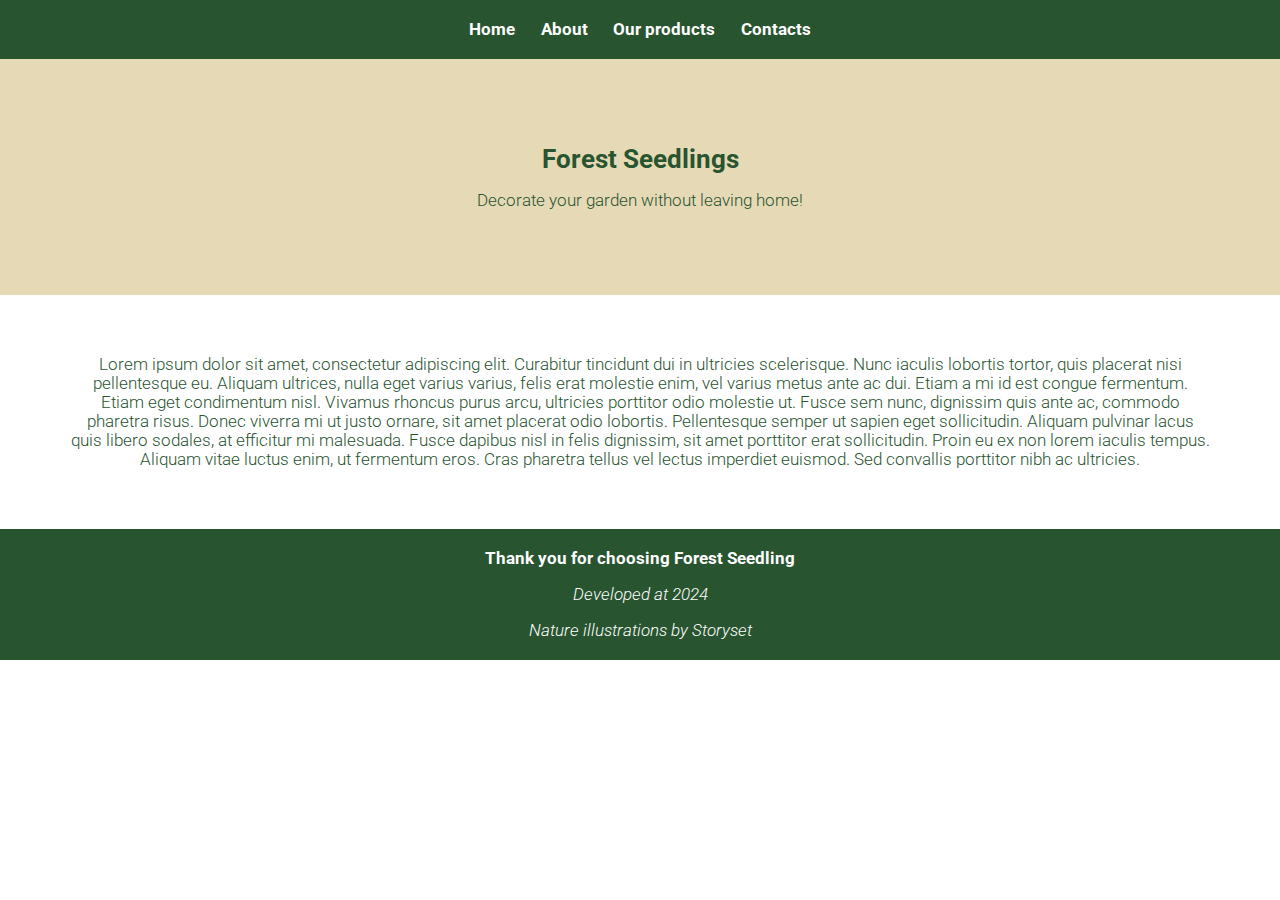
==== about.html @ 744e1694 "create our products section HTML" ====
<!DOCTYPE html>
<html lang="en">
    <head>
        <meta charset="UTF-8">
        <meta http-equiv="X-UA-Compatible" content="IE=edge">
        <meta name="viewport" content="width=device-width, initial-scale=1.0">
        <title>About</title>
        <link rel="icon" type="image/x-icon" href="#">
        <link rel="stylesheet" href="./styles/reset.css">
        <link rel="stylesheet" href="./styles/header.css">
        <link rel="stylesheet" href="./styles/presentation.css">
        <link rel="stylesheet" href="./styles/about.css">
        <link rel="stylesheet" href="./styles/footer.css">
    </head>
    <body>
        <header class="header">
            <nav class="header__menu">
                <a href="index.html" class="anchor">Home</a>
                <a href="about.html" class="anchor">About</a>
                <a href="our-products.html" class="anchor">Our products</a>
                <a href="contacts.html" class="anchor">Contacts</a>
            </nav>
        </header>
        <div class="header-space">
            <p>H</p>
        </div>
        <main>
            <section class="presentation">
                <h1 class="presentation__title">Forest Seedlings</h1>
                <p class="presentation__text">Decorate your garden without leaving home!</p>
            </section>
            <section class="about">
                <p class="about__text">
                    Lorem ipsum dolor sit amet, consectetur adipiscing elit. Curabitur tincidunt dui in ultricies scelerisque. Nunc iaculis lobortis tortor, quis placerat nisi pellentesque eu. Aliquam ultrices, nulla eget varius varius, felis erat molestie enim, vel varius metus ante ac dui. Etiam a mi id est congue fermentum. Etiam eget condimentum nisl. Vivamus rhoncus purus arcu, ultricies porttitor odio molestie ut. Fusce sem nunc, dignissim quis ante ac, commodo pharetra risus. Donec viverra mi ut justo ornare, sit amet placerat odio lobortis. Pellentesque semper ut sapien eget sollicitudin. Aliquam pulvinar lacus quis libero sodales, at efficitur mi malesuada. Fusce dapibus nisl in felis dignissim, sit amet porttitor erat sollicitudin. Proin eu ex non lorem iaculis tempus. Aliquam vitae luctus enim, ut fermentum eros. Cras pharetra tellus vel lectus imperdiet euismod. Sed convallis porttitor nibh ac ultricies.
                </p>
            </section>
        </main>
        <footer class="footer">
            <h2 class="footer__title">Thank you for choosing Forest Seedling</h2>
            <p class="footer__text">Developed at 2024</p>
            <p class="footer__text">
                Nature illustrations by
                <a href="https://storyset.com/nature" class="anchor" target="_blank">
                    Storyset
                </a>
            </p>
        </footer>
    </body>
</html>
---- styles/header.css ----
.header {
    position: fixed;
    top: 0;
    width: 100vw;
}

.header__menu {
    display: flex;
    justify-content: center;
    column-gap: 2vw;
}
---- styles/presentation.css ----
.presentation {
    background-color: var(--secondary-color, #e6d9b6);
    color: var(--primary-color, #285430);
    text-align: center;
    padding: 85px 0;
}

.presentation__title {
    font-size: var(--primary-font-size, 2vw);
    margin-bottom: 17px;
}

.presentation__text {
    font-weight: var(--tertiary-font-weight, 300);
}
---- styles/about.css ----
.about {
    padding: 60px 5.5vw;
}

.about__text {
    font-size: var(--secondary-font-size, 1.3vw);
    font-weight: var(--tertiary-font-weight, 300);
    font-style: var(--primary-font-style, normal);
    color: var(--primary-color, #285430);
    text-align: center;
}
---- styles/footer.css ----
.footer {
    display: flex;
    flex-direction: column;
    align-items: center;
    row-gap: 17px;
}

.footer__text {
    font-weight: var(--tertiary-font-weight, 300);
    font-style: var(--secondary-font-style, italic);
}
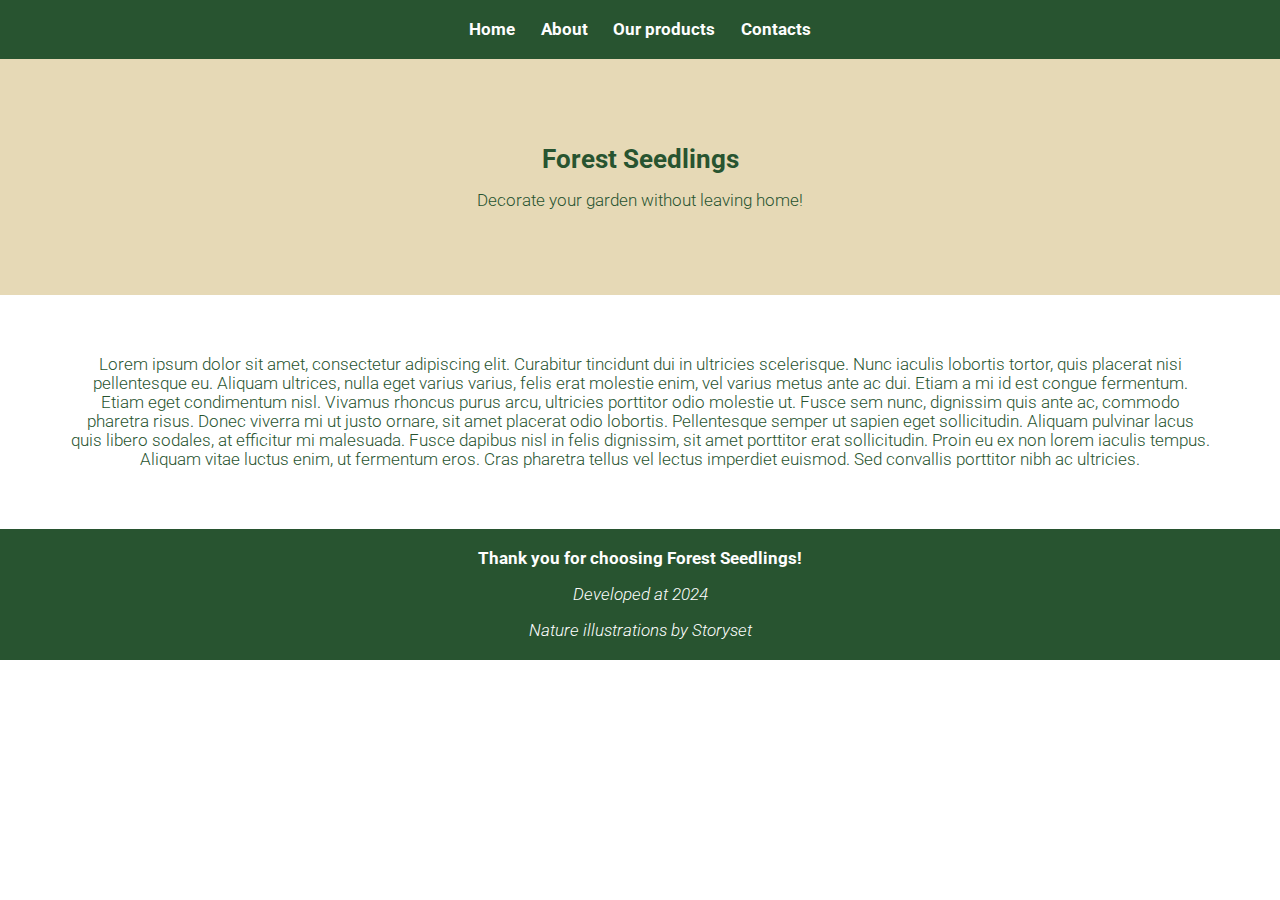
==== commit 07922b5d: "style our-products" ====
--- a/about.html
+++ b/about.html
@@ -15,9 +15,9 @@
     <body>
         <header class="header">
             <nav class="header__menu">
-                <a href="index.html" class="anchor">Home</a>
-                <a href="about.html" class="anchor">About</a>
-                <a href="our-products.html" class="anchor">Our products</a>
+                <a href="index.html#presentation" class="anchor">Home</a>
+                <a href="about.html#presentation" class="anchor">About</a>
+                <a href="our-products.html#presentation" class="anchor">Our products</a>
                 <a href="contacts.html" class="anchor">Contacts</a>
             </nav>
         </header>
@@ -25,7 +25,7 @@
             <p>H</p>
         </div>
         <main>
-            <section class="presentation">
+            <section id="presentation">
                 <h1 class="presentation__title">Forest Seedlings</h1>
                 <p class="presentation__text">Decorate your garden without leaving home!</p>
             </section>
@@ -36,7 +36,7 @@
             </section>
         </main>
         <footer class="footer">
-            <h2 class="footer__title">Thank you for choosing Forest Seedling</h2>
+            <h2 class="footer__title">Thank you for choosing Forest Seedlings!</h2>
             <p class="footer__text">Developed at 2024</p>
             <p class="footer__text">
                 Nature illustrations by
--- a/styles/header.css
+++ b/styles/header.css
@@ -8,4 +8,8 @@
     display: flex;
     justify-content: center;
     column-gap: 2vw;
+}
+
+.header-space {
+    visibility: hidden;
 }--- a/styles/presentation.css
+++ b/styles/presentation.css
@@ -1,4 +1,4 @@
-.presentation {
+#presentation {
     background-color: var(--secondary-color, #e6d9b6);
     color: var(--primary-color, #285430);
     text-align: center;
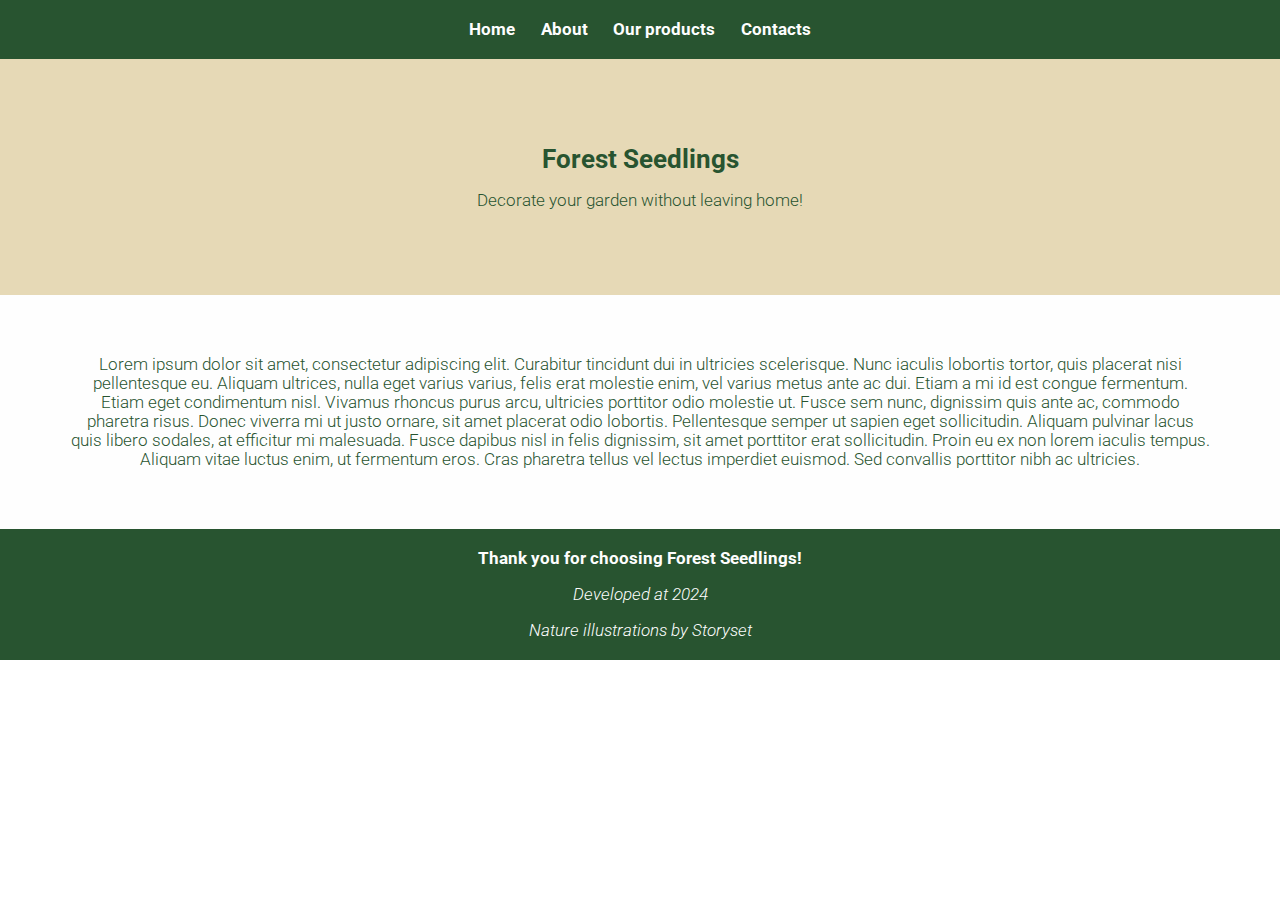
==== commit b9a6533d: "create content class" ====
--- a/about.html
+++ b/about.html
@@ -29,14 +29,14 @@
                 <h1 class="presentation__title">Forest Seedlings</h1>
                 <p class="presentation__text">Decorate your garden without leaving home!</p>
             </section>
-            <section class="about">
+            <section class="content about">
                 <p class="about__text">
                     Lorem ipsum dolor sit amet, consectetur adipiscing elit. Curabitur tincidunt dui in ultricies scelerisque. Nunc iaculis lobortis tortor, quis placerat nisi pellentesque eu. Aliquam ultrices, nulla eget varius varius, felis erat molestie enim, vel varius metus ante ac dui. Etiam a mi id est congue fermentum. Etiam eget condimentum nisl. Vivamus rhoncus purus arcu, ultricies porttitor odio molestie ut. Fusce sem nunc, dignissim quis ante ac, commodo pharetra risus. Donec viverra mi ut justo ornare, sit amet placerat odio lobortis. Pellentesque semper ut sapien eget sollicitudin. Aliquam pulvinar lacus quis libero sodales, at efficitur mi malesuada. Fusce dapibus nisl in felis dignissim, sit amet porttitor erat sollicitudin. Proin eu ex non lorem iaculis tempus. Aliquam vitae luctus enim, ut fermentum eros. Cras pharetra tellus vel lectus imperdiet euismod. Sed convallis porttitor nibh ac ultricies.
                 </p>
             </section>
         </main>
         <footer class="footer">
-            <h2 class="footer__title">Thank you for choosing Forest Seedlings!</h2>
+            <h3 class="footer__title">Thank you for choosing Forest Seedlings!</h3>
             <p class="footer__text">Developed at 2024</p>
             <p class="footer__text">
                 Nature illustrations by
--- a/styles/about.css
+++ b/styles/about.css
@@ -3,9 +3,7 @@
 }
 
 .about__text {
-    font-size: var(--secondary-font-size, 1.3vw);
     font-weight: var(--tertiary-font-weight, 300);
     font-style: var(--primary-font-style, normal);
-    color: var(--primary-color, #285430);
     text-align: center;
 }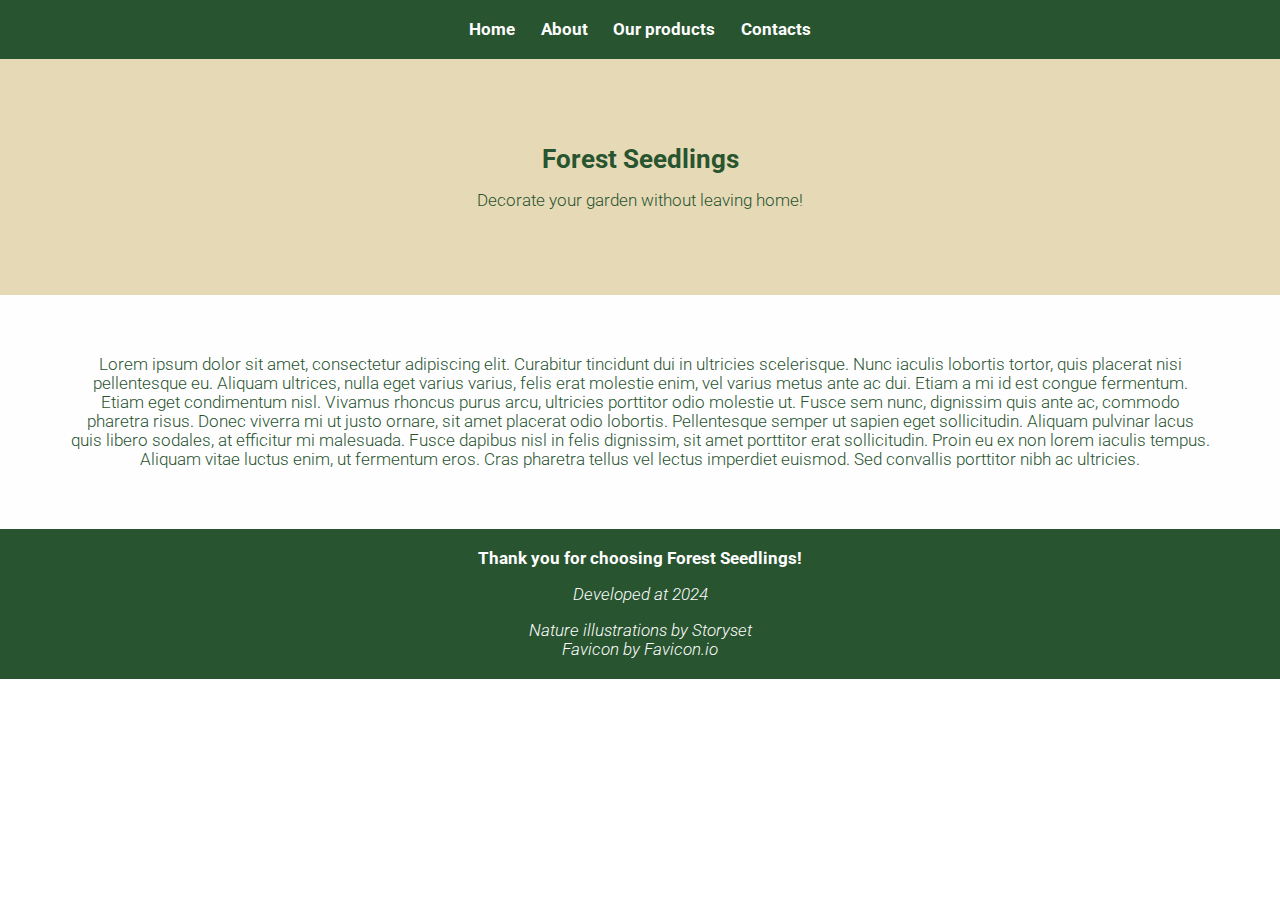
==== commit 4bd9676e: "add Favicon" ====
--- a/about.html
+++ b/about.html
@@ -5,7 +5,7 @@
         <meta http-equiv="X-UA-Compatible" content="IE=edge">
         <meta name="viewport" content="width=device-width, initial-scale=1.0">
         <title>About</title>
-        <link rel="icon" type="image/x-icon" href="#">
+        <link rel="icon" type="image/x-icon" href="./assets/favicon.ico">
         <link rel="stylesheet" href="./styles/reset.css">
         <link rel="stylesheet" href="./styles/header.css">
         <link rel="stylesheet" href="./styles/presentation.css">
@@ -18,7 +18,7 @@
                 <a href="index.html#presentation" class="anchor">Home</a>
                 <a href="about.html#presentation" class="anchor">About</a>
                 <a href="our-products.html#presentation" class="anchor">Our products</a>
-                <a href="contacts.html" class="anchor">Contacts</a>
+                <a href="contacts.html#presentation" class="anchor">Contacts</a>
             </nav>
         </header>
         <div class="header-space">
@@ -38,12 +38,23 @@
         <footer class="footer">
             <h3 class="footer__title">Thank you for choosing Forest Seedlings!</h3>
             <p class="footer__text">Developed at 2024</p>
-            <p class="footer__text">
-                Nature illustrations by
-                <a href="https://storyset.com/nature" class="anchor" target="_blank">
-                    Storyset
-                </a>
-            </p>
+            <div>
+                <p class="footer__text">
+                    Nature illustrations by
+                    <a href="https://storyset.com/nature" class="anchor" target="_blank">
+                        Storyset
+                    </a>
+                </p>
+                <p class="footer__text">
+                    Favicon by
+                    <a
+                        href="https://favicon.io/emoji-favicons/#generate-from-emoji"
+                        class="anchor"
+                        target="_blank">
+                        Favicon.io
+                    </a>
+                </p>
+            </div>
         </footer>
     </body>
 </html>--- a/styles/footer.css
+++ b/styles/footer.css
@@ -1,7 +1,7 @@
 .footer {
+    text-align: center;
     display: flex;
     flex-direction: column;
-    align-items: center;
     row-gap: 17px;
 }
 
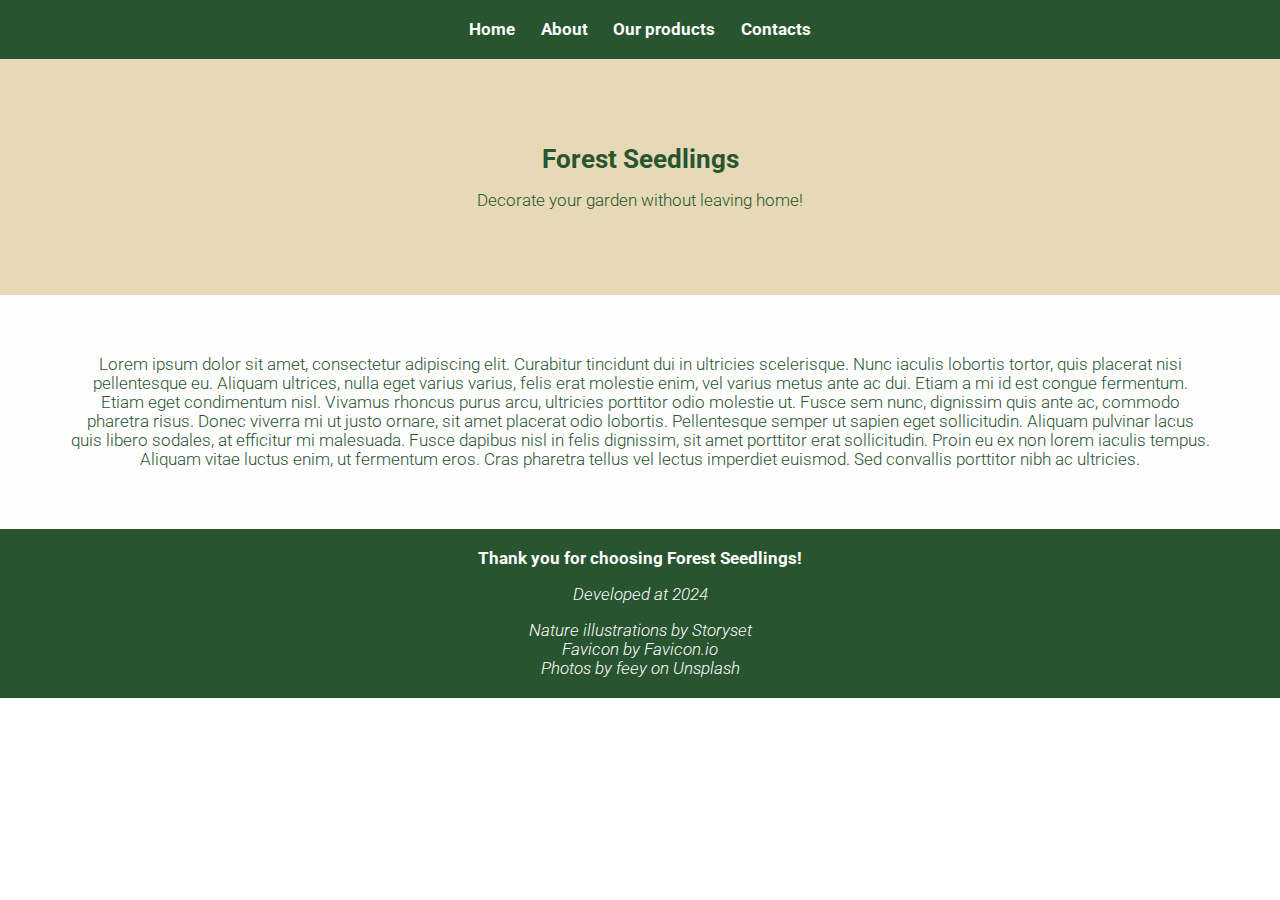
==== commit 618a4872: "use new pictures for our-products and credit it" ====
--- a/about.html
+++ b/about.html
@@ -54,6 +54,20 @@
                         Favicon.io
                     </a>
                 </p>
+                <p class="footer__text">
+                    Photos by
+                    <a
+                        href="https://unsplash.com/@feeypflanzen?utm_content=creditCopyText&utm_medium=referral&utm_source=unsplash"
+                        class="anchor"
+                        target="_blank">
+                        feey
+                    </a> on
+                    <a href="https://unsplash.com/"
+                        class="anchor"
+                        target="_blank">
+                        Unsplash
+                    </a>
+                </p>
             </div>
         </footer>
     </body>
--- a/styles/presentation.css
+++ b/styles/presentation.css
@@ -11,5 +11,5 @@
 }
 
 .presentation__text {
-    font-weight: var(--tertiary-font-weight, 300);
+    font-weight: var(--secondary-font-weigth, 300);
 }--- a/styles/about.css
+++ b/styles/about.css
@@ -3,7 +3,7 @@
 }
 
 .about__text {
-    font-weight: var(--tertiary-font-weight, 300);
+    font-weight: var(--secondary-font-weigth, 300);
     font-style: var(--primary-font-style, normal);
     text-align: center;
 }--- a/styles/footer.css
+++ b/styles/footer.css
@@ -6,6 +6,6 @@
 }
 
 .footer__text {
-    font-weight: var(--tertiary-font-weight, 300);
+    font-weight: var(--secondary-font-weigth, 300);
     font-style: var(--secondary-font-style, italic);
 }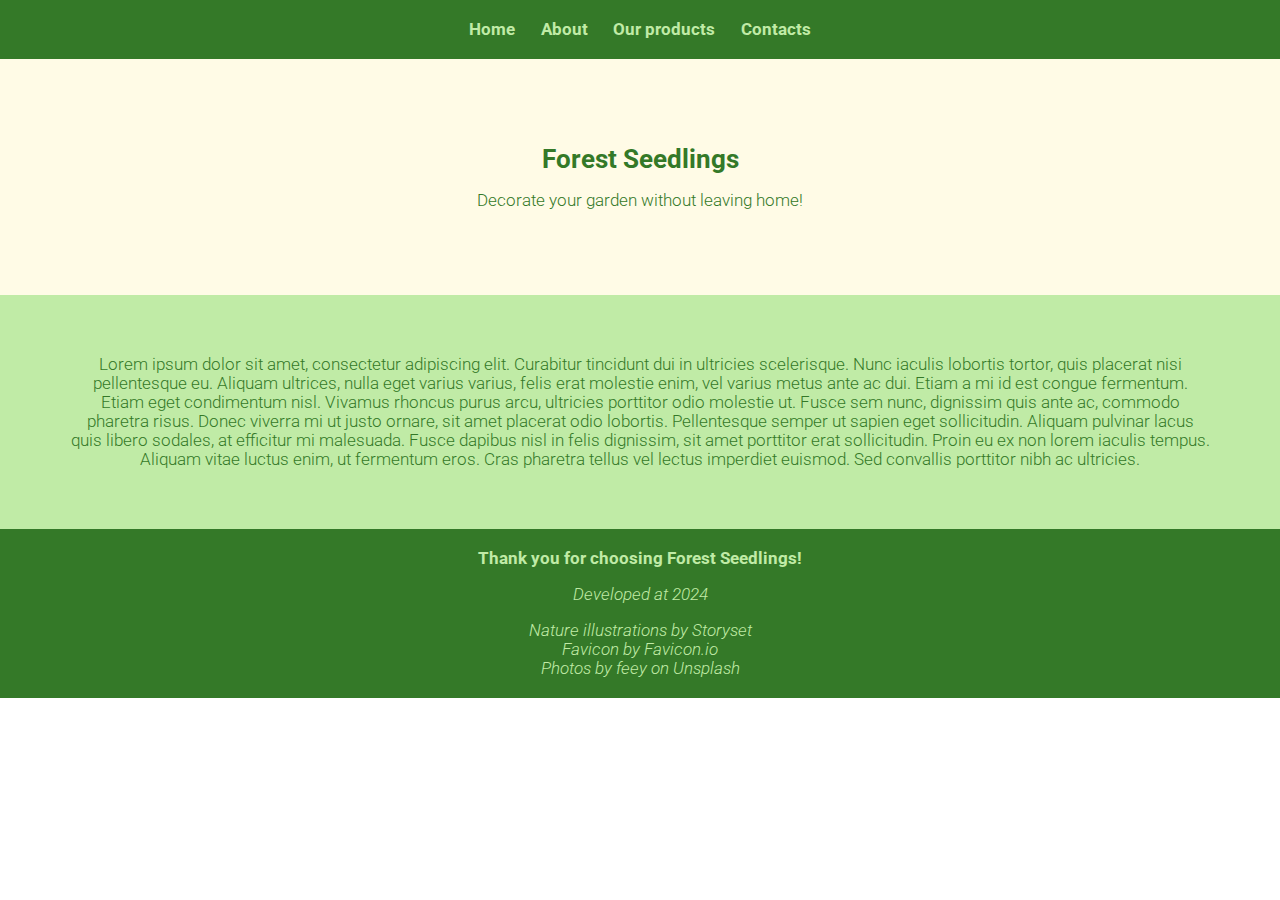
==== commit 7db98bbf: "adjust favicon credit" ====
--- a/about.html
+++ b/about.html
@@ -48,7 +48,7 @@
                 <p class="footer__text">
                     Favicon by
                     <a
-                        href="https://favicon.io/emoji-favicons/#generate-from-emoji"
+                        href="https://favicon.io/emoji-favicons/deciduous-tree/#emoji"
                         class="anchor"
                         target="_blank">
                         Favicon.io
